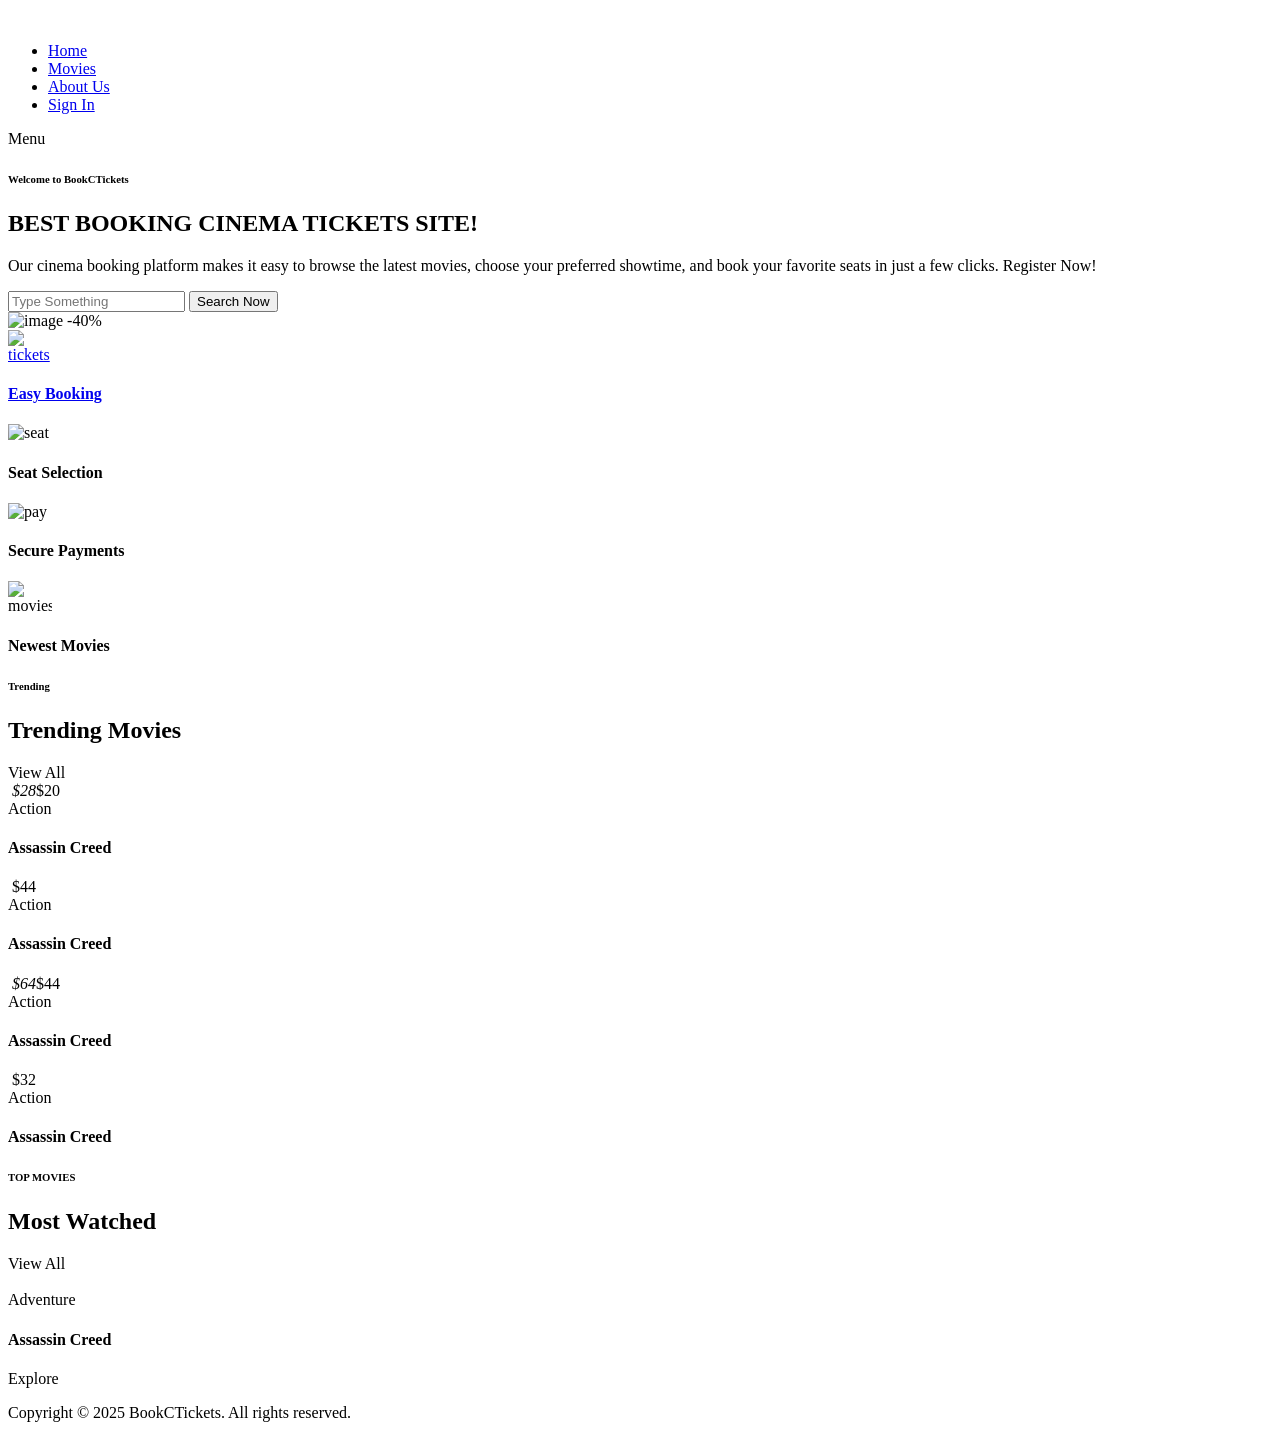
==== src/main/resources/templates/index.html @ 051a2a9c "Adding Frontend pages index, about and movies" ====
<!DOCTYPE html>
<html lang="en" xmlns:th="http://www.thymeleaf.org">

<head>
    <meta charset="utf-8">
    <meta name="viewport" content="width=device-width, initial-scale=1, shrink-to-fit=no">
    <link th:href="@{https://fonts.googleapis.com/css2?family=Poppins:wght@100;200;300;400;500;600;700;800;900&display=swap}" rel="stylesheet">

    <title>BookCTickets</title>

    <!-- Bootstrap core CSS -->
    <link rel="stylesheet" th:href="@{/vendor/bootstrap/css/bootstrap.min.css}" />

    <!-- Additional CSS Files -->
    <link rel="stylesheet" th:href="@{/css/fontawesome.css}" />
    <link rel="stylesheet" th:href="@{/css/style.css}" />
    <link rel="stylesheet" th:href="@{https://unpkg.com/swiper@7/swiper-bundle.min.css}" />
</head>

<body>

<!-- ***** Preloader Start ***** -->
<div id="js-preloader" class="js-preloader">
    <div class="preloader-inner">
        <span class="dot"></span>
        <div class="dots">
            <span></span>
            <span></span>
            <span></span>
        </div>
    </div>
</div>
<!-- ***** Preloader End ***** -->

<!-- ***** Header Area Start ***** -->
<header class="header-area header-sticky">
    <div class="container">
        <div class="row">
            <div class="col-12">
                <nav class="main-nav">
                    <!-- ***** Logo Start ***** -->
                    <a th:href="@{/index.html}" class="logo">
                        <img th:src="@{/assets/logo-w.png}" alt="" style="width: 180px;">
                    </a>
                    <!-- ***** Logo End ***** -->
                    <!-- ***** Menu Start ***** -->
                    <ul class="nav">
                        <li><a href="/index" class="active">Home</a></li>
                        <li><a href="/movies">Movies</a></li>
                        <li><a href="/about">About Us</a></li>
                        <li><a href="/login">Sign In</a></li>
                    </ul>
                    <a class='menu-trigger'><span>Menu</span></a>
                    <!-- ***** Menu End ***** -->
                </nav>
            </div>
        </div>
    </div>
</header>
<!-- ***** Header Area End ***** -->

<div class="main-banner">
    <div class="container">
        <div class="row">
            <div class="col-lg-6 align-self-center">
                <div class="caption header-text">
                    <h6>Welcome to BookCTickets</h6>
                    <h2>BEST BOOKING CINEMA TICKETS SITE!</h2>
                    <p>Our cinema booking platform makes it easy to browse the latest movies, choose your preferred showtime, and book your favorite seats in just a few clicks. Register Now!</p>
                    <div class="search-input">
                        <form id="search" action="#">
                            <input type="text" placeholder="Type Something" id='searchText' name="searchKeyword" onkeypress="handle" />
                            <button role="button">Search Now</button>
                        </form>
                    </div>
                </div>
            </div>
            <div class="col-lg-4 offset-lg-2">
                <div class="right-image">
                    <img th:src="@{/assets/image.png}" alt="image">
                    <span class="offer">-40%</span>
                </div>
            </div>
        </div>
    </div>
</div>

<div class="features">
    <div class="container">
        <div class="row">
            <div class="col-lg-3 col-md-6">
                <a href="#">
                    <div class="item">
                        <div class="image">
                            <img th:src="@{/assets/tickets.png}" alt="tickets" style="max-width: 44px;">
                        </div>
                        <h4>Easy Booking</h4>
                    </div>
                </a>
            </div>
            <div class="col-lg-3 col-md-6">
                <a th:href="@{#}">
                    <div class="item">
                        <div class="image">
                            <img th:src="@{/assets/seat.png}" alt="seat" style="max-width: 44px;">
                        </div>
                        <h4>Seat Selection</h4>
                    </div>
                </a>
            </div>
            <div class="col-lg-3 col-md-6">
                <a th:href="@{#}">
                    <div class="item">
                        <div class="image">
                            <img th:src="@{/assets/pay.png}" alt="pay" style="max-width: 44px;">
                        </div>
                        <h4>Secure Payments</h4>
                    </div>
                </a>
            </div>
            <div class="col-lg-3 col-md-6">
                <a th:href="@{#}">
                    <div class="item">
                        <div class="image">
                            <img th:src="@{/assets/movies.png}" alt="movies" style="max-width: 44px;">
                        </div>
                        <h4>Newest Movies</h4>
                    </div>
                </a>
            </div>
        </div>
    </div>
</div>

<div class="section trending">
    <div class="container">
        <div class="row">
            <div class="col-lg-6">
                <div class="section-heading">
                    <h6>Trending</h6>
                    <h2>Trending Movies</h2>
                </div>
            </div>
            <div class="col-lg-6">
                <div class="main-button">
                    <a th:href="@{/movies.html}">View All</a>
                </div>
            </div>

            <div class="col-lg-3 col-md-6">
                <div class="item">
                    <div class="thumb">
                        <a th:href="@{/about.html}"><img th:src="@{/assets/trending-01.jpg}" alt=""></a>
                        <span class="price"><em>$28</em>$20</span>
                    </div>
                    <div class="down-content">
                        <span class="category">Action</span>
                        <h4>Assassin Creed</h4>
                        <a th:href="@{/about.html}"><i class="fa fa-shopping-bag"></i></a>
                    </div>
                </div>
            </div>

            <div class="col-lg-3 col-md-6">
                <div class="item">
                    <div class="thumb">
                        <a th:href="@{/about.html}"><img th:src="@{/assets/trending-02.jpg}" alt=""></a>
                        <span class="price">$44</span>
                    </div>
                    <div class="down-content">
                        <span class="category">Action</span>
                        <h4>Assassin Creed</h4>
                        <a th:href="@{/about.html}"><i class="fa fa-shopping-bag"></i></a>
                    </div>
                </div>
            </div>

            <div class="col-lg-3 col-md-6">
                <div class="item">
                    <div class="thumb">
                        <a th:href="@{/about.html}"><img th:src="@{/assets/trending-03.jpg}" alt=""></a>
                        <span class="price"><em>$64</em>$44</span>
                    </div>
                    <div class="down-content">
                        <span class="category">Action</span>
                        <h4>Assassin Creed</h4>
                        <a th:href="@{/about.html}"><i class="fa fa-shopping-bag"></i></a>
                    </div>
                </div>
            </div>

            <div class="col-lg-3 col-md-6">
                <div class="item">
                    <div class="thumb">
                        <a th:href="@{/about.html}"><img th:src="@{/assets/trending-04.jpg}" alt=""></a>
                        <span class="price">$32</span>
                    </div>
                    <div class="down-content">
                        <span class="category">Action</span>
                        <h4>Assassin Creed</h4>
                        <a th:href="@{/about.html}"><i class="fa fa-shopping-bag"></i></a>
                    </div>
                </div>
            </div>
        </div>
    </div>
</div>

<div class="section most-played">
    <div class="container">
        <div class="row">
            <div class="col-lg-6">
                <div class="section-heading">
                    <h6>TOP MOVIES</h6>
                    <h2>Most Watched</h2>
                </div>
            </div>
            <div class="col-lg-6">
                <div class="main-button">
                    <a th:href="@{/movies.html}">View All</a>
                </div>
            </div>

            <div class="col-lg-2 col-md-6 col-sm-6" th:each="i : ${#numbers.sequence(1,6)}">
                <div class="item">
                    <div class="thumb">
                        <a th:href="@{/about.html}">
                            <img th:src="@{/assets/top-game-0${i}.jpg|}" alt="">
                        </a>
                    </div>
                    <div class="down-content">
                        <span class="category">Adventure</span>
                        <h4>Assassin Creed</h4>
                        <a th:href="@{/about.html}">Explore</a>
                    </div>
                </div>
            </div>
        </div>
    </div>
</div>

<footer>
    <div class="container">
        <div class="col-lg-12">
            <p>Copyright © 2025 BookCTickets. All rights reserved.</p>
        </div>
    </div>
</footer>

<!-- Scripts -->
<script th:src="@{/vendor/jquery/jquery.min.js}"></script>
<script th:src="@{/vendor/bootstrap/js/bootstrap.min.js}"></script>
<script th:src="@{/js/isotope.min.js}"></script>
<script th:src="@{/js/owl-carousel.js}"></script>
<script th:src="@{/js/counter.js}"></script>
<script th:src="@{/js/custom.js}"></script>

</body>
</html>
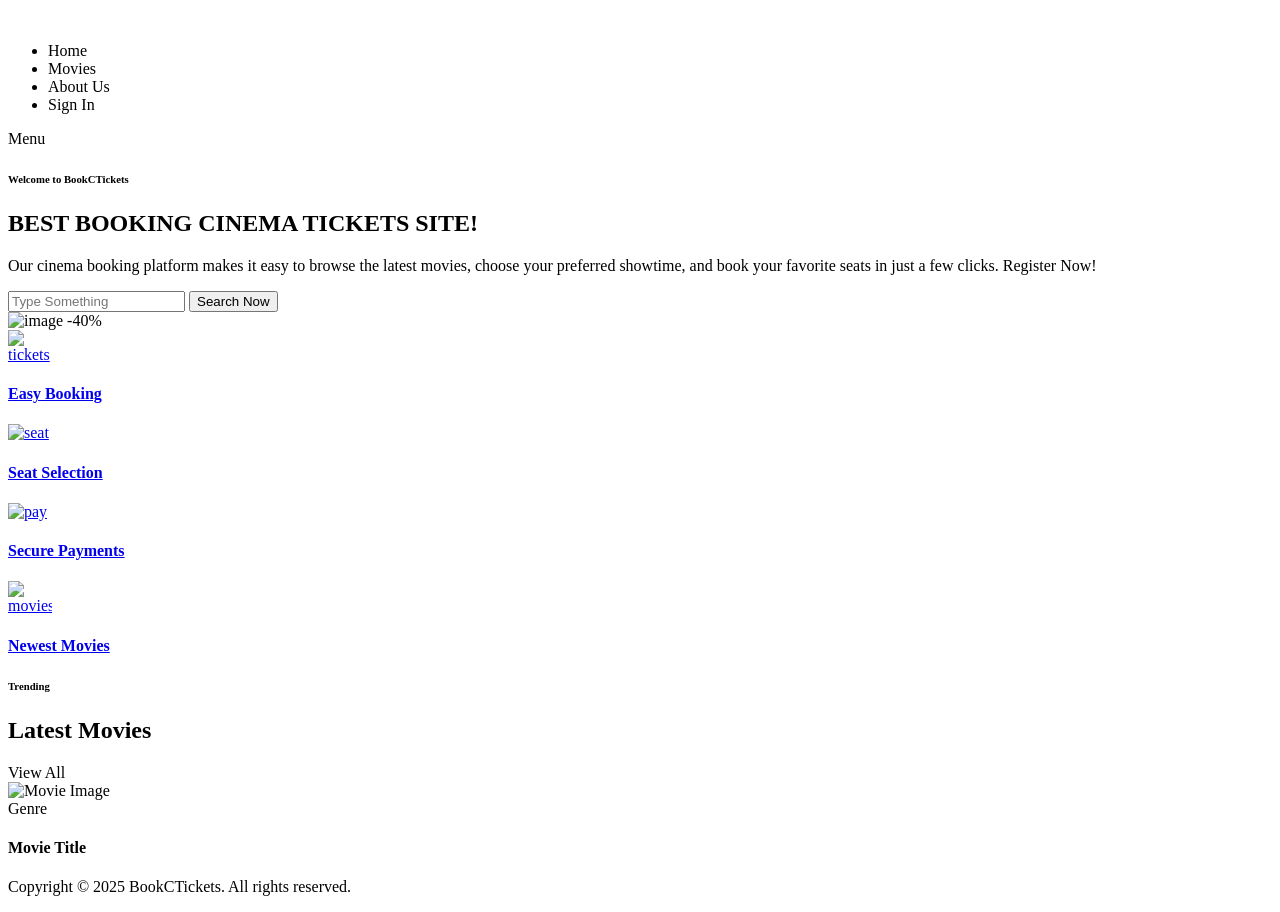
==== commit 1ad8cd6e: "Movies from DB appear in the UI, added modals for each movie and booking logic" ====
--- a/src/main/resources/templates/index.html
+++ b/src/main/resources/templates/index.html
@@ -15,6 +15,8 @@
     <link rel="stylesheet" th:href="@{/css/fontawesome.css}" />
     <link rel="stylesheet" th:href="@{/css/style.css}" />
     <link rel="stylesheet" th:href="@{https://unpkg.com/swiper@7/swiper-bundle.min.css}" />
+
+
 </head>
 
 <body>
@@ -38,20 +40,16 @@
         <div class="row">
             <div class="col-12">
                 <nav class="main-nav">
-                    <!-- ***** Logo Start ***** -->
-                    <a th:href="@{/index.html}" class="logo">
+                    <a th:href="@{/index}" class="logo">
                         <img th:src="@{/assets/logo-w.png}" alt="" style="width: 180px;">
                     </a>
-                    <!-- ***** Logo End ***** -->
-                    <!-- ***** Menu Start ***** -->
                     <ul class="nav">
-                        <li><a href="/index" class="active">Home</a></li>
-                        <li><a href="/movies">Movies</a></li>
-                        <li><a href="/about">About Us</a></li>
-                        <li><a href="/login">Sign In</a></li>
+                        <li><a th:href="@{/index}" class="active">Home</a></li>
+                        <li><a th:href="@{/movies}">Movies</a></li>
+                        <li><a th:href="@{/about}">About Us</a></li>
+                        <li><a th:href="@{/login}">Sign In</a></li>
                     </ul>
                     <a class='menu-trigger'><span>Menu</span></a>
-                    <!-- ***** Menu End ***** -->
                 </nav>
             </div>
         </div>
@@ -69,7 +67,7 @@
                     <p>Our cinema booking platform makes it easy to browse the latest movies, choose your preferred showtime, and book your favorite seats in just a few clicks. Register Now!</p>
                     <div class="search-input">
                         <form id="search" action="#">
-                            <input type="text" placeholder="Type Something" id='searchText' name="searchKeyword" onkeypress="handle" />
+                            <input type="text" placeholder="Type Something" id='searchText' name="searchKeyword" />
                             <button role="button">Search Now</button>
                         </form>
                     </div>
@@ -99,7 +97,7 @@
                 </a>
             </div>
             <div class="col-lg-3 col-md-6">
-                <a th:href="@{#}">
+                <a href="#">
                     <div class="item">
                         <div class="image">
                             <img th:src="@{/assets/seat.png}" alt="seat" style="max-width: 44px;">
@@ -109,7 +107,7 @@
                 </a>
             </div>
             <div class="col-lg-3 col-md-6">
-                <a th:href="@{#}">
+                <a href="#">
                     <div class="item">
                         <div class="image">
                             <img th:src="@{/assets/pay.png}" alt="pay" style="max-width: 44px;">
@@ -119,7 +117,7 @@
                 </a>
             </div>
             <div class="col-lg-3 col-md-6">
-                <a th:href="@{#}">
+                <a href="#">
                     <div class="item">
                         <div class="image">
                             <img th:src="@{/assets/movies.png}" alt="movies" style="max-width: 44px;">
@@ -132,106 +130,35 @@
     </div>
 </div>
 
+<!-- Trending / Latest Movies Section -->
 <div class="section trending">
     <div class="container">
         <div class="row">
             <div class="col-lg-6">
                 <div class="section-heading">
                     <h6>Trending</h6>
-                    <h2>Trending Movies</h2>
+                    <h2>Latest Movies</h2>
                 </div>
             </div>
             <div class="col-lg-6">
                 <div class="main-button">
-                    <a th:href="@{/movies.html}">View All</a>
-                </div>
-            </div>
-
-            <div class="col-lg-3 col-md-6">
-                <div class="item">
-                    <div class="thumb">
-                        <a th:href="@{/about.html}"><img th:src="@{/assets/trending-01.jpg}" alt=""></a>
-                        <span class="price"><em>$28</em>$20</span>
-                    </div>
-                    <div class="down-content">
-                        <span class="category">Action</span>
-                        <h4>Assassin Creed</h4>
-                        <a th:href="@{/about.html}"><i class="fa fa-shopping-bag"></i></a>
-                    </div>
-                </div>
-            </div>
-
-            <div class="col-lg-3 col-md-6">
-                <div class="item">
-                    <div class="thumb">
-                        <a th:href="@{/about.html}"><img th:src="@{/assets/trending-02.jpg}" alt=""></a>
-                        <span class="price">$44</span>
-                    </div>
-                    <div class="down-content">
-                        <span class="category">Action</span>
-                        <h4>Assassin Creed</h4>
-                        <a th:href="@{/about.html}"><i class="fa fa-shopping-bag"></i></a>
-                    </div>
-                </div>
-            </div>
-
-            <div class="col-lg-3 col-md-6">
-                <div class="item">
-                    <div class="thumb">
-                        <a th:href="@{/about.html}"><img th:src="@{/assets/trending-03.jpg}" alt=""></a>
-                        <span class="price"><em>$64</em>$44</span>
-                    </div>
-                    <div class="down-content">
-                        <span class="category">Action</span>
-                        <h4>Assassin Creed</h4>
-                        <a th:href="@{/about.html}"><i class="fa fa-shopping-bag"></i></a>
-                    </div>
-                </div>
-            </div>
-
-            <div class="col-lg-3 col-md-6">
-                <div class="item">
-                    <div class="thumb">
-                        <a th:href="@{/about.html}"><img th:src="@{/assets/trending-04.jpg}" alt=""></a>
-                        <span class="price">$32</span>
-                    </div>
-                    <div class="down-content">
-                        <span class="category">Action</span>
-                        <h4>Assassin Creed</h4>
-                        <a th:href="@{/about.html}"><i class="fa fa-shopping-bag"></i></a>
-                    </div>
+                    <a th:href="@{/movies}">View All</a>
                 </div>
             </div>
         </div>
-    </div>
-</div>
 
-<div class="section most-played">
-    <div class="container">
-        <div class="row">
-            <div class="col-lg-6">
-                <div class="section-heading">
-                    <h6>TOP MOVIES</h6>
-                    <h2>Most Watched</h2>
-                </div>
-            </div>
-            <div class="col-lg-6">
-                <div class="main-button">
-                    <a th:href="@{/movies.html}">View All</a>
-                </div>
-            </div>
-
-            <div class="col-lg-2 col-md-6 col-sm-6" th:each="i : ${#numbers.sequence(1,6)}">
+        <div class="row trending-box">
+            <div class="col-lg-3 col-md-6 mb-30 trending-items"
+                 th:each="movie : ${lastMovies}"
+                 th:classappend="${movie.genre.toLowerCase()}">
                 <div class="item">
                     <div class="thumb">
-                        <a th:href="@{/about.html}">
-                            <img th:src="@{/assets/top-game-0${i}.jpg|}" alt="">
-                        </a>
+                        <img th:src="@{${movie.imageUrl}}" alt="Movie Image" class="img-fluid movie-img">
+                        <span class="price" th:text="'$' + ${movie.ticketPrice}"></span>
                     </div>
                     <div class="down-content">
-                        <span class="category">Adventure</span>
-                        <h4>Assassin Creed</h4>
-                        <a th:href="@{/about.html}">Explore</a>
+                        <span class="category" th:text="${movie.genre}">Genre</span>
+                        <h4 th:text="${movie.title}">Movie Title</h4>
                     </div>
                 </div>
             </div>
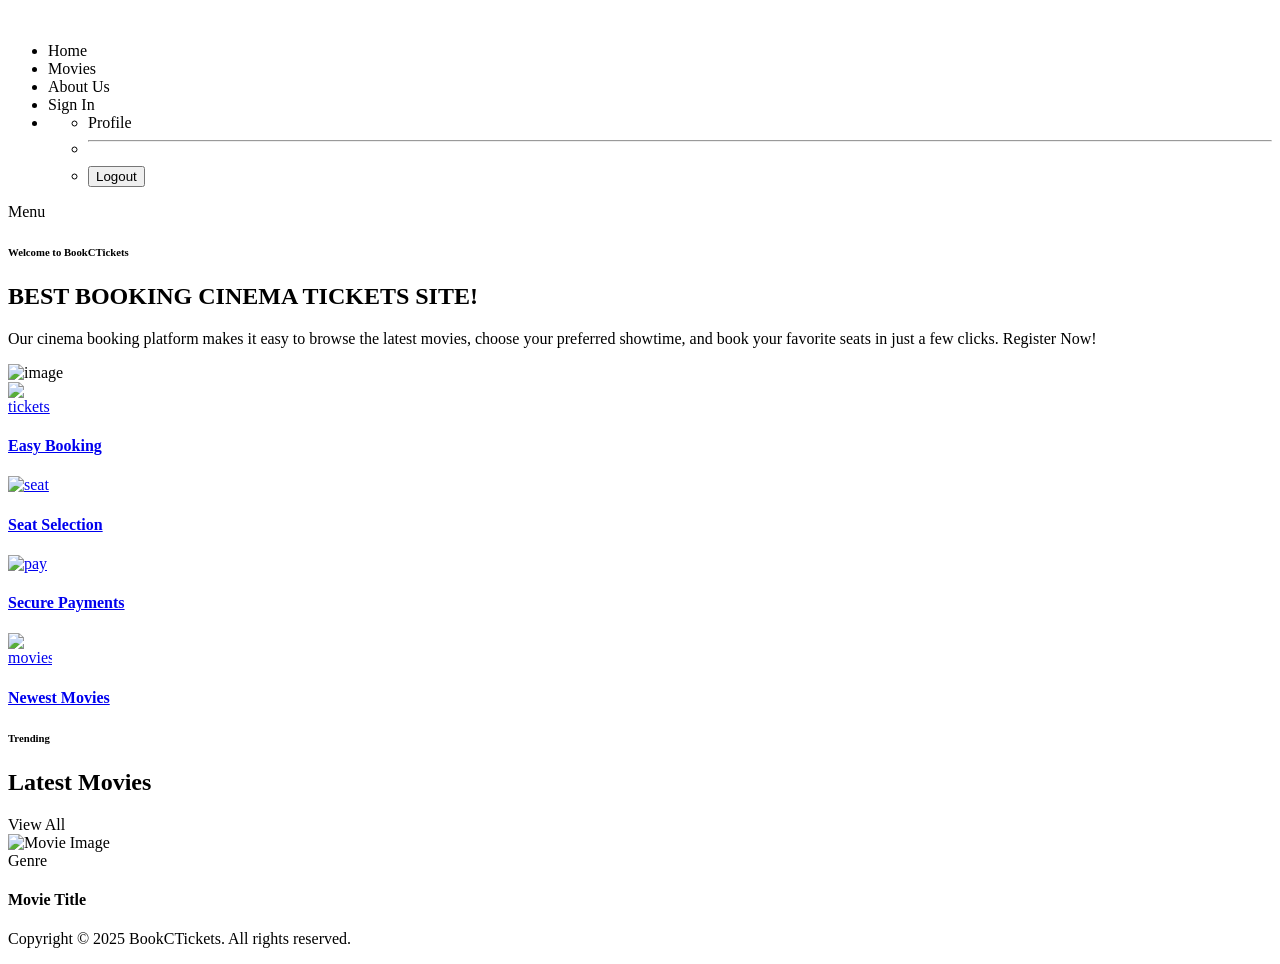
==== commit 3f6f4f50: "Added search bar by title, logout func, fixed logic" ====
--- a/src/main/resources/templates/index.html
+++ b/src/main/resources/templates/index.html
@@ -1,5 +1,7 @@
 <!DOCTYPE html>
-<html lang="en" xmlns:th="http://www.thymeleaf.org">
+<html lang="en" xmlns:th="http://www.thymeleaf.org"
+      xmlns:sec="http://www.thymeleaf.org/extras/spring-security">
+
 
 <head>
     <meta charset="utf-8">
@@ -47,7 +49,28 @@
                         <li><a th:href="@{/index}" class="active">Home</a></li>
                         <li><a th:href="@{/movies}">Movies</a></li>
                         <li><a th:href="@{/about}">About Us</a></li>
-                        <li><a th:href="@{/login}">Sign In</a></li>
+                        <!-- For anonymous (not logged in) users -->
+                        <li sec:authorize="isAnonymous()">
+                            <a th:href="@{/login}">Sign In</a>
+                        </li>
+
+                        <!-- For logged-in users -->
+                        <li class="nav-item dropdown" sec:authorize="isAuthenticated()">
+                            <a class="nav-link dropdown-toggle" href="#" id="userDropdown" role="button"
+                               data-bs-toggle="dropdown" aria-expanded="false">
+                                <span sec:authentication="name"></span>
+                            </a>
+                            <ul class="dropdown-menu dropdown-menu-end" aria-labelledby="userDropdown">
+                                <li><a class="dropdown-item" th:href="@{/profile}">Profile</a></li>
+                                <li><hr class="dropdown-divider"></li>
+                                <li>
+                                    <form th:action="@{/logout}" method="post">
+                                        <button type="submit" class="dropdown-item">Logout</button>
+                                    </form>
+                                </li>
+                            </ul>
+                        </li>
+
                     </ul>
                     <a class='menu-trigger'><span>Menu</span></a>
                 </nav>
@@ -65,18 +88,11 @@
                     <h6>Welcome to BookCTickets</h6>
                     <h2>BEST BOOKING CINEMA TICKETS SITE!</h2>
                     <p>Our cinema booking platform makes it easy to browse the latest movies, choose your preferred showtime, and book your favorite seats in just a few clicks. Register Now!</p>
-                    <div class="search-input">
-                        <form id="search" action="#">
-                            <input type="text" placeholder="Type Something" id='searchText' name="searchKeyword" />
-                            <button role="button">Search Now</button>
-                        </form>
-                    </div>
                 </div>
             </div>
             <div class="col-lg-4 offset-lg-2">
                 <div class="right-image">
                     <img th:src="@{/assets/image.png}" alt="image">
-                    <span class="offer">-40%</span>
                 </div>
             </div>
         </div>
@@ -176,7 +192,8 @@
 
 <!-- Scripts -->
 <script th:src="@{/vendor/jquery/jquery.min.js}"></script>
-<script th:src="@{/vendor/bootstrap/js/bootstrap.min.js}"></script>
+<script th:src="@{https://cdn.jsdelivr.net/npm/bootstrap@5.3.0/dist/js/bootstrap.bundle.min.js}"></script>
+
 <script th:src="@{/js/isotope.min.js}"></script>
 <script th:src="@{/js/owl-carousel.js}"></script>
 <script th:src="@{/js/counter.js}"></script>
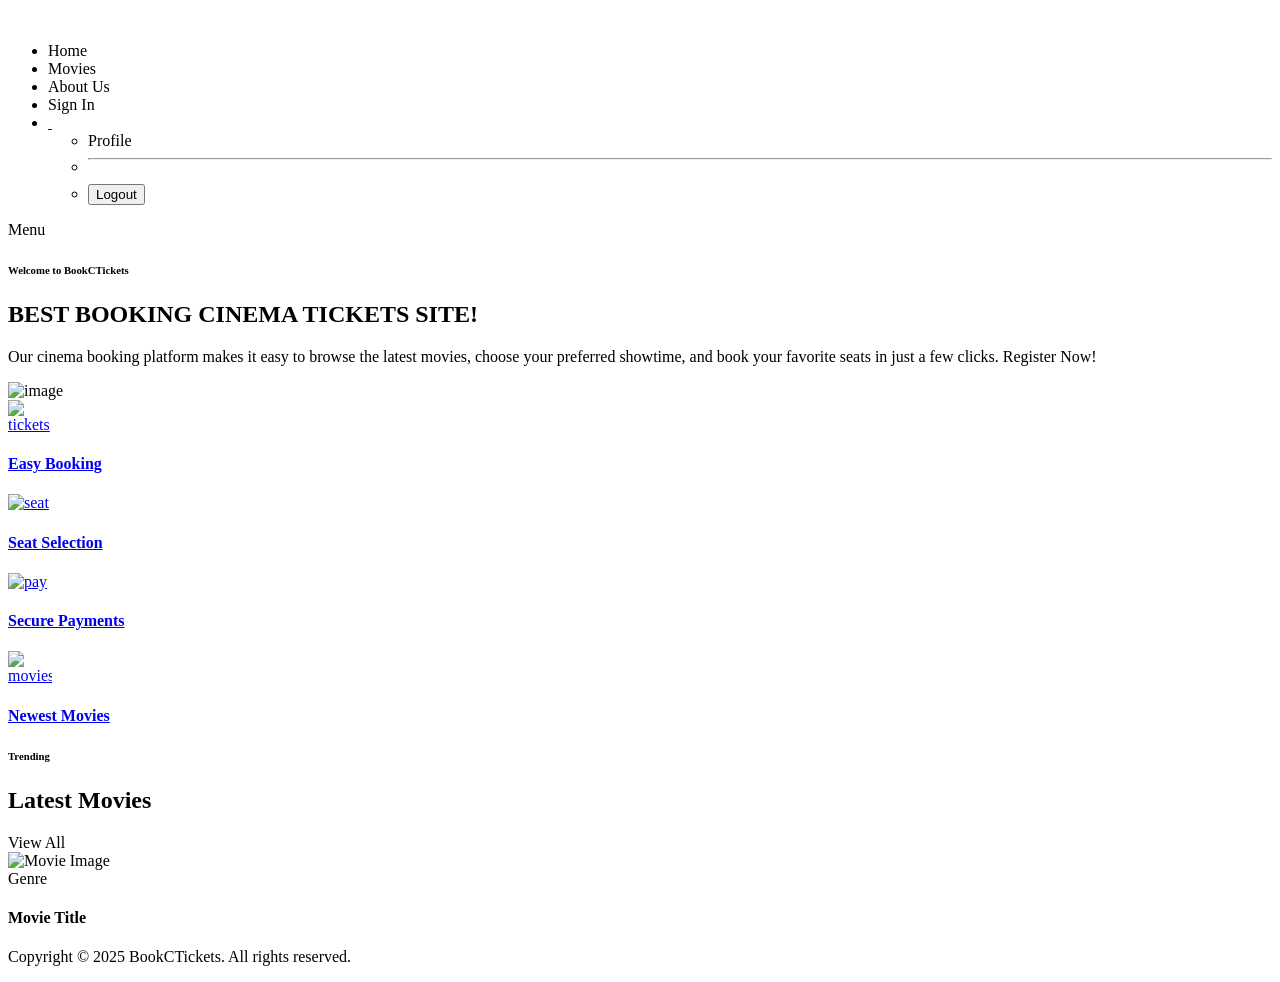
==== commit 2a7c855e: "Working ticket booking logic with payment" ====
--- a/src/main/resources/templates/index.html
+++ b/src/main/resources/templates/index.html
@@ -1,7 +1,6 @@
 <!DOCTYPE html>
 <html lang="en" xmlns:th="http://www.thymeleaf.org"
       xmlns:sec="http://www.thymeleaf.org/extras/spring-security">
-
 
 <head>
     <meta charset="utf-8">
@@ -10,20 +9,13 @@
 
     <title>BookCTickets</title>
 
-    <!-- Bootstrap core CSS -->
     <link rel="stylesheet" th:href="@{/vendor/bootstrap/css/bootstrap.min.css}" />
-
-    <!-- Additional CSS Files -->
     <link rel="stylesheet" th:href="@{/css/fontawesome.css}" />
     <link rel="stylesheet" th:href="@{/css/style.css}" />
     <link rel="stylesheet" th:href="@{https://unpkg.com/swiper@7/swiper-bundle.min.css}" />
-
-
 </head>
-
 <body>
 
-<!-- ***** Preloader Start ***** -->
 <div id="js-preloader" class="js-preloader">
     <div class="preloader-inner">
         <span class="dot"></span>
@@ -34,9 +26,7 @@
         </div>
     </div>
 </div>
-<!-- ***** Preloader End ***** -->
 
-<!-- ***** Header Area Start ***** -->
 <header class="header-area header-sticky">
     <div class="container">
         <div class="row">
@@ -49,19 +39,16 @@
                         <li><a th:href="@{/index}" class="active">Home</a></li>
                         <li><a th:href="@{/movies}">Movies</a></li>
                         <li><a th:href="@{/about}">About Us</a></li>
-                        <!-- For anonymous (not logged in) users -->
                         <li sec:authorize="isAnonymous()">
                             <a th:href="@{/login}">Sign In</a>
                         </li>
-
-                        <!-- For logged-in users -->
                         <li class="nav-item dropdown" sec:authorize="isAuthenticated()">
                             <a class="nav-link dropdown-toggle" href="#" id="userDropdown" role="button"
                                data-bs-toggle="dropdown" aria-expanded="false">
-                                <span sec:authentication="name"></span>
+                                <span sec:authentication="name"></span>&nbsp;
                             </a>
                             <ul class="dropdown-menu dropdown-menu-end" aria-labelledby="userDropdown">
-                                <li><a class="dropdown-item" th:href="@{/profile}">Profile</a></li>
+                                <li><span class="dropdown-text-plain">Profile</span></li>
                                 <li><hr class="dropdown-divider"></li>
                                 <li>
                                     <form th:action="@{/logout}" method="post">
@@ -70,7 +57,6 @@
                                 </li>
                             </ul>
                         </li>
-
                     </ul>
                     <a class='menu-trigger'><span>Menu</span></a>
                 </nav>
@@ -78,7 +64,6 @@
         </div>
     </div>
 </header>
-<!-- ***** Header Area End ***** -->
 
 <div class="main-banner">
     <div class="container">
@@ -146,7 +131,6 @@
     </div>
 </div>
 
-<!-- Trending / Latest Movies Section -->
 <div class="section trending">
     <div class="container">
         <div class="row">
@@ -190,10 +174,8 @@
     </div>
 </footer>
 
-<!-- Scripts -->
 <script th:src="@{/vendor/jquery/jquery.min.js}"></script>
 <script th:src="@{https://cdn.jsdelivr.net/npm/bootstrap@5.3.0/dist/js/bootstrap.bundle.min.js}"></script>
-
 <script th:src="@{/js/isotope.min.js}"></script>
 <script th:src="@{/js/owl-carousel.js}"></script>
 <script th:src="@{/js/counter.js}"></script>
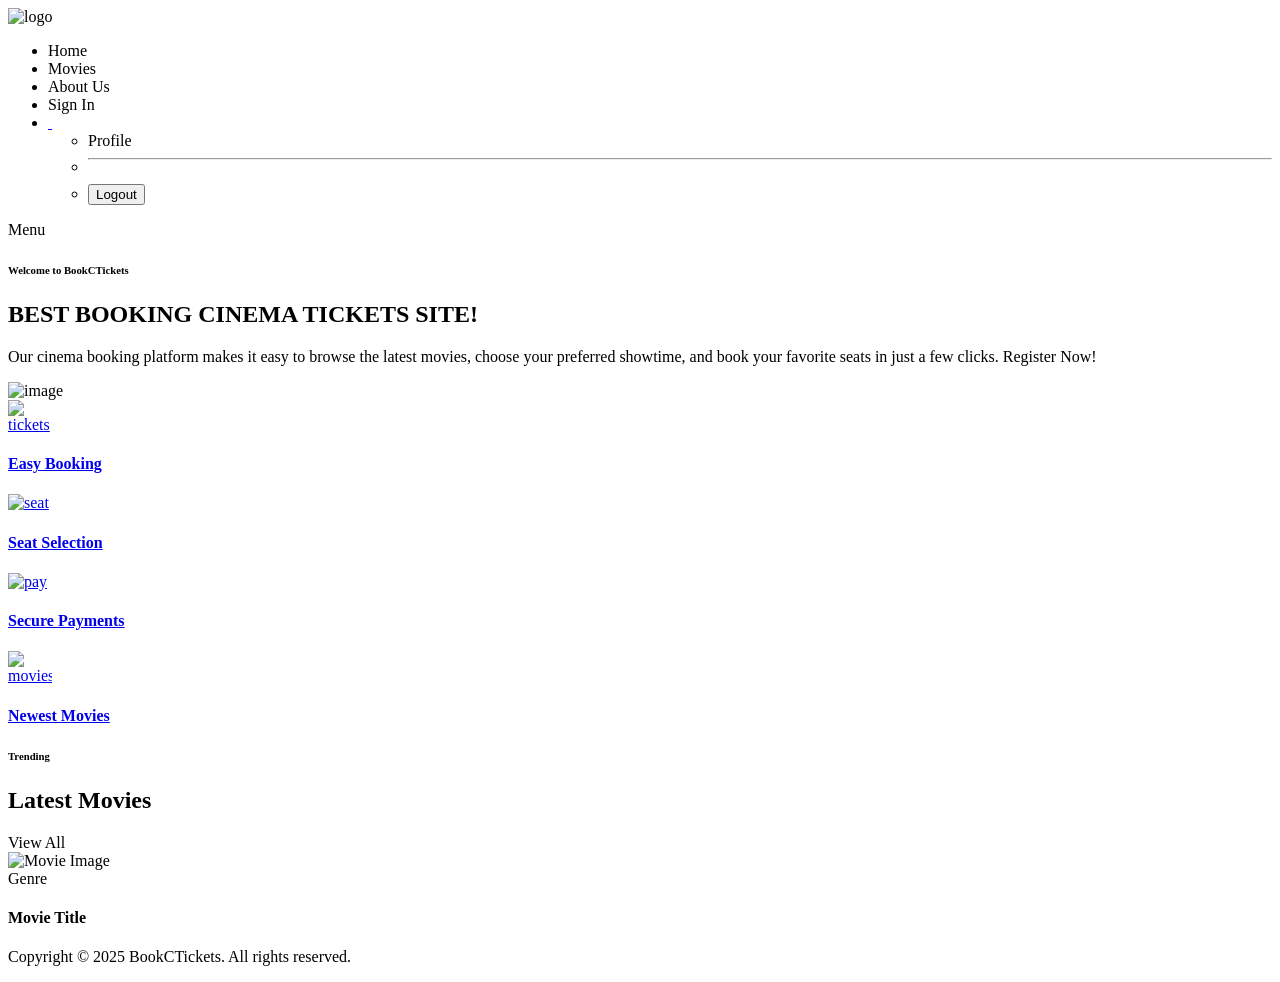
==== commit 1caccf62: "Clean up" ====
--- a/src/main/resources/templates/index.html
+++ b/src/main/resources/templates/index.html
@@ -5,14 +5,11 @@
 <head>
     <meta charset="utf-8">
     <meta name="viewport" content="width=device-width, initial-scale=1, shrink-to-fit=no">
-    <link th:href="@{https://fonts.googleapis.com/css2?family=Poppins:wght@100;200;300;400;500;600;700;800;900&display=swap}" rel="stylesheet">
 
     <title>BookCTickets</title>
 
     <link rel="stylesheet" th:href="@{/vendor/bootstrap/css/bootstrap.min.css}" />
-    <link rel="stylesheet" th:href="@{/css/fontawesome.css}" />
     <link rel="stylesheet" th:href="@{/css/style.css}" />
-    <link rel="stylesheet" th:href="@{https://unpkg.com/swiper@7/swiper-bundle.min.css}" />
 </head>
 <body>
 
@@ -33,7 +30,7 @@
             <div class="col-12">
                 <nav class="main-nav">
                     <a th:href="@{/index}" class="logo">
-                        <img th:src="@{/assets/logo-w.png}" alt="" style="width: 180px;">
+                        <img th:src="@{/assets/logo-w.png}" alt="logo" style="width: 180px;">
                     </a>
                     <ul class="nav">
                         <li><a th:href="@{/index}" class="active">Home</a></li>
